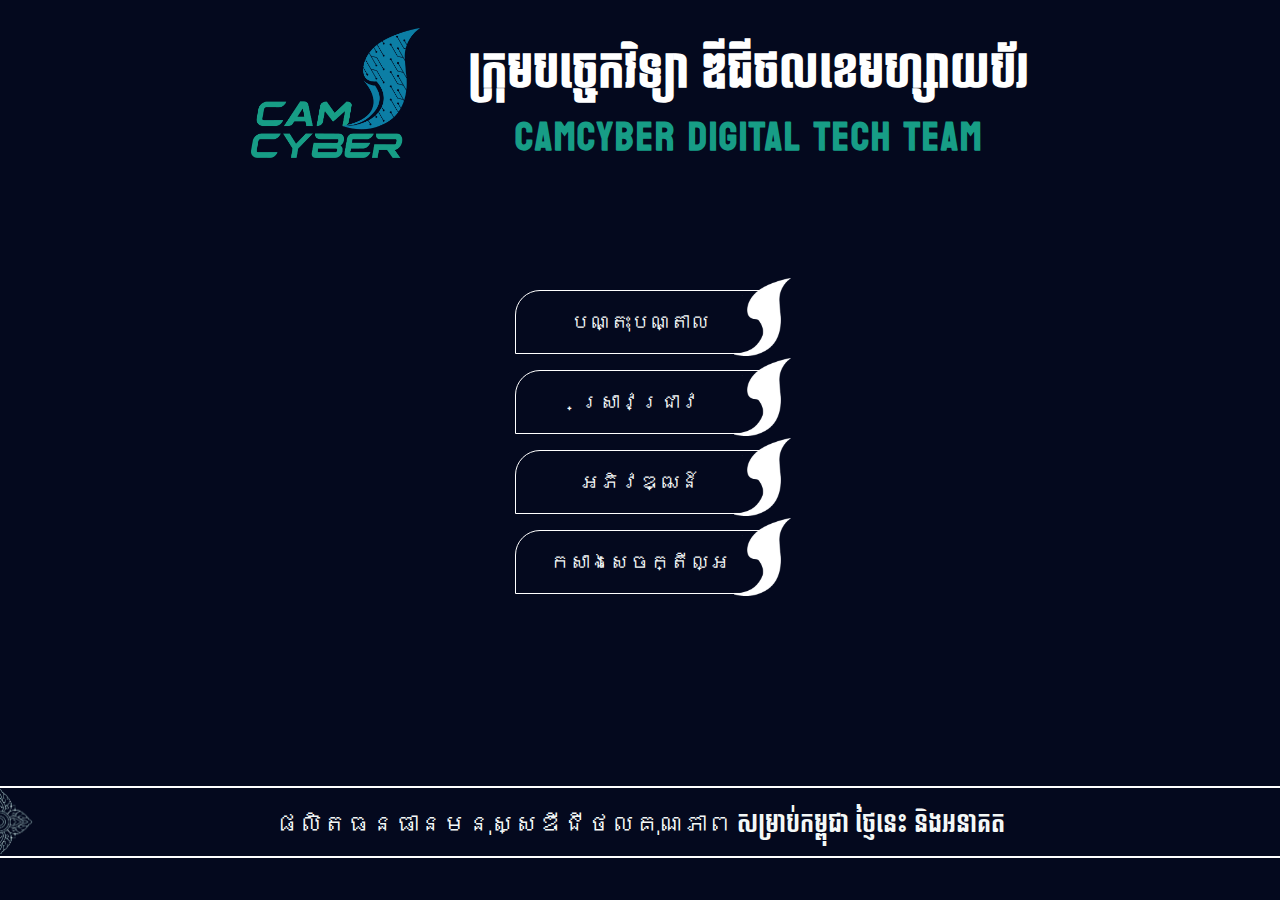
==== index.html @ 922b6346 "j" ====
<!DOCTYPE html>
<html lang="en">
  <head>
    <meta charset="utf-8" />
    <meta name="viewport" content="width=device-width, initial-scale=1" />
    <meta name="description" content="Morphy - Portfolio Template">
		<link rel="icon" href="./assets/img/camcyber.png">
	 
	  <title>Camcyber</title>
    <link rel="stylesheet" href="assets/css/aos.css" />
    <link rel="stylesheet" href="assets/css/fontawesome-all.min.css" />
    <link rel="stylesheet" href="assets/css/bootstrap.min.css" />
    <link rel="stylesheet" href="assets/css/glightbox-min.css" />
    <link rel="stylesheet" href="assets/css/swiper-bundle.min.css" />
    <link rel="stylesheet" href="assets/css/style.css" />
    <link rel="preconnect" href="https://fonts.googleapis.com">
    <link rel="stylesheet" href="./assets//css/newcss.css" />
<link rel="preconnect" href="https://fonts.gstatic.com" crossorigin>
<link href="https://fonts.googleapis.com/css2?family=Bayon&display=swap" rel="stylesheet">
  </head>
  <body>
    <header class="position-relative" style="background-color: var(--interface-1); padding-bottom: 7%;">
      <div class="container" style="">
        <nav class="navbar justify-content-center align-items-baseline gap-5">
          <a href="index.html">
            <img src="assets/img/camcyber.png" style="height: 150px; padding-top: 20px;" alt />
          </a>
            <h1 class="aai-hero-one-title-1 d-flex flex-column fw-bolder camcybertitle " >
              ក្រុមបច្ចេកវិទ្យា​ ឌីជីថលខេមហ្សាយប័រ
              <span camcyber class="aai-hero-two-title text-uppercase mx-sm-2 mt-2 " style="color: #179d86; letter-spacing: 2px; text-align: center;">camcyber digital Tech team</span>
            </h1>
        </nav>
      </div>
    </header>

    <main class="wrapper" style="background-color: var(--interface-1);">
     
      <section class="m-auto aai-hero-one-desc text-center position-relative" style="font-family: 'bokor',serif; ">
        <div class="d-flex flex-column gap-3" style="font-size: var(--text-xl);">
          <div class="containercyber position-relative ">បណ្តុះបណ្តាល <img src="./assets/img/photo.png" class="position-absolute" style="height:130%;width: 60px; top:-25.5%;right: -12%;" alt=""></div>
          <div class="containercyber position-relative ">ស្រាវជ្រាវ<img src="./assets/img/photo.png" class="position-absolute" style="height:130%;width: 60px; top:-25.5%;right: -12%;" alt=""></div>
          <div class="containercyber position-relative">អភិវឌ្ឍន៍<img src="./assets/img/photo.png" class="position-absolute" style="height:130%;width: 60px; top:-25.5%;right: -12%;" alt=""></div>
          <div class="containercyber position-relative">កសាងសេចក្តីល្អ<img src="./assets/img/photo.png" class="position-absolute" style="height:130%;width: 60px; top:-25.5%;right: -12%;" alt=""></div>
        </div>

        <div style="height:5rem;width: 100%; overflow:hidden;margin-top: 15%;padding: 1.5rem 0rem;bottom:0; " class="position-relative">

          <img style="position: absolute; top: 0; height: 85%; left: 0;" src="./assets/img/photo_logo.png" alt="">
          <h1 class="fw-regular" style="font-size: var(--text-2xl);">
            ផលិតធនធានមនុស្សឌីជីថលគុណភាព 
            <span style="font-family: 'bayon',sans-serif; "> សម្រាប់កម្ពុជា​ ថ្ញៃនេះ និងអនាគត</span>
          </h1>
          <div style="border:2px solid white;position:absolute;border-top-right-radius:20%;height: 1000px; width:2020px;margin-left: -2px;top:0;">   
          </div>
          <div style=" border:1px solid white;margin-top: 1rem;"></div>
        </div>
      </section>
    </main>


    <script src="assets/js/typed.js"></script>
    <script src="assets/js/aos.js"></script>
    <script src="assets/js/swiper-bundle.min.js"></script>
    <script src="assets/js/bootstrap.bundle.min.js"></script>
    <script src="assets/js/glightbox-min.js"></script>
    <script src="assets/js/app.js"></script>
    <script src="./assets/js/particles.js"></script>
  </body>

</html>
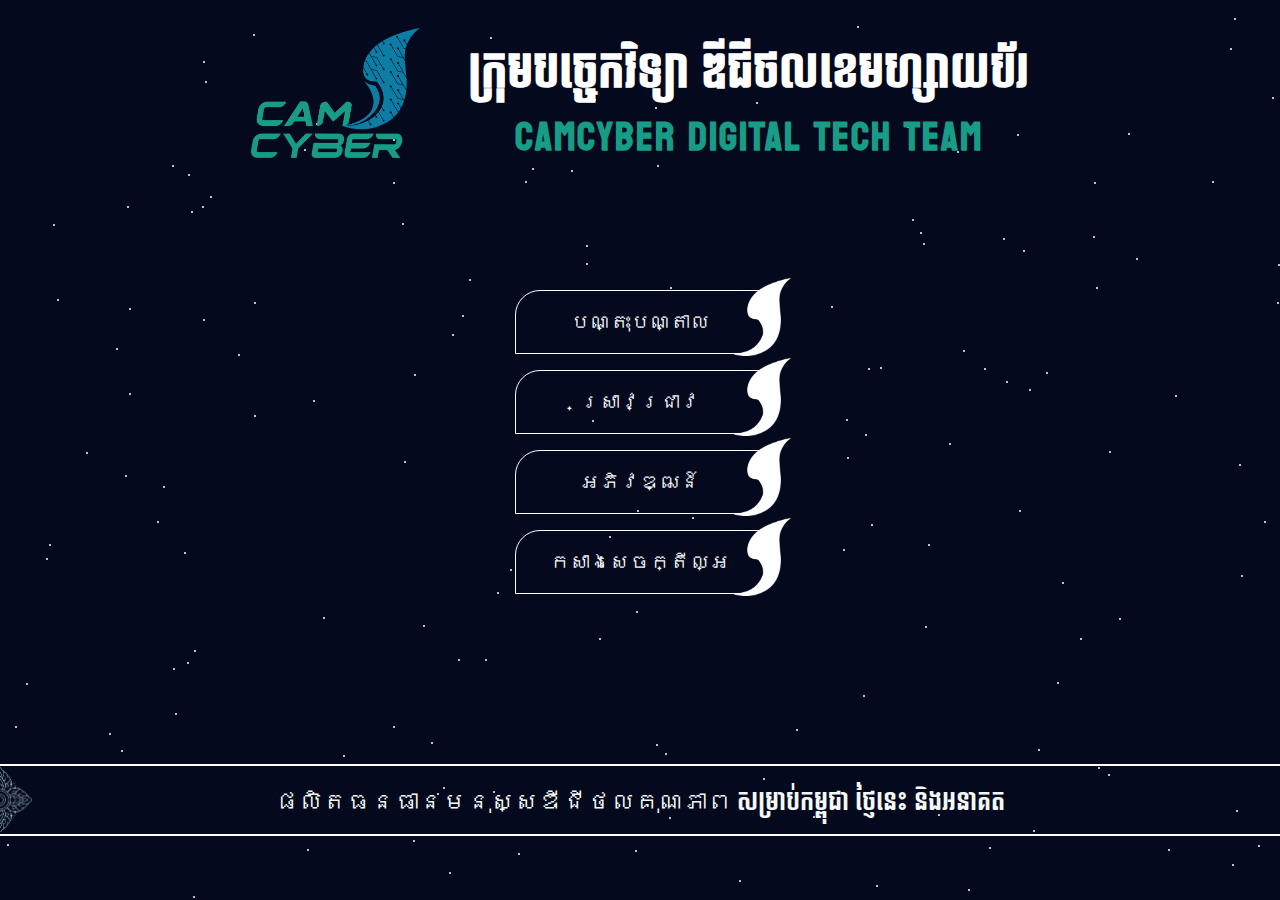
==== commit 2f5b0cf4: "hi" ====
--- a/index.html
+++ b/index.html
@@ -3,10 +3,7 @@
   <head>
     <meta charset="utf-8" />
     <meta name="viewport" content="width=device-width, initial-scale=1" />
-    <meta name="description" content="Morphy - Portfolio Template">
-		<link rel="icon" href="./assets/img/camcyber.png">
-	 
-	  <title>Camcyber</title>
+    <title>Home</title>
     <link rel="stylesheet" href="assets/css/aos.css" />
     <link rel="stylesheet" href="assets/css/fontawesome-all.min.css" />
     <link rel="stylesheet" href="assets/css/bootstrap.min.css" />
@@ -18,8 +15,11 @@
 <link rel="preconnect" href="https://fonts.gstatic.com" crossorigin>
 <link href="https://fonts.googleapis.com/css2?family=Bayon&display=swap" rel="stylesheet">
   </head>
-  <body>
-    <header class="position-relative" style="background-color: var(--interface-1); padding-bottom: 7%;">
+  <body style="background-color: var(--interface-1);">
+    <!-- for animation bong -->
+    <div id="snowfall-container"></div>
+
+    <header class="position-relative" style="padding-bottom: 7%;">
       <div class="container" style="">
         <nav class="navbar justify-content-center align-items-baseline gap-5">
           <a href="index.html">
@@ -33,7 +33,7 @@
       </div>
     </header>
 
-    <main class="wrapper" style="background-color: var(--interface-1);">
+    <main class="wrapper">
      
       <section class="m-auto aai-hero-one-desc text-center position-relative" style="font-family: 'bokor',serif; ">
         <div class="d-flex flex-column gap-3" style="font-size: var(--text-xl);">
@@ -43,7 +43,7 @@
           <div class="containercyber position-relative">កសាងសេចក្តីល្អ<img src="./assets/img/photo.png" class="position-absolute" style="height:130%;width: 60px; top:-25.5%;right: -12%;" alt=""></div>
         </div>
 
-        <div style="height:5rem;width: 100%; overflow:hidden;margin-top: 15%;padding: 1.5rem 0rem;bottom:0; " class="position-relative">
+        <div style="height:5rem;width: 100%; overflow:hidden;margin-top: 15%;padding: 1.5rem 0rem;bottom:0; margin-top: 170px;" class="position-relative">
 
           <img style="position: absolute; top: 0; height: 85%; left: 0;" src="./assets/img/photo_logo.png" alt="">
           <h1 class="fw-regular" style="font-size: var(--text-2xl);">
--- a/assets/css/newcss.css
+++ b/assets/css/newcss.css
@@ -36,20 +36,10 @@
     margin:0;
     overflow: hidden;
 }
-/* #floating-particles-container {
+.snowflake {
     position: absolute;
-    width: 100%;
-    height: 100%;
-    overflow: hidden;
-} */
-.fading-particle {
-    position: absolute;
-    width: 4px;
-    /* Adjust the particle width */
-    height: 4px;
-    /* Adjust the particle height */
+    width: 8px;
+    height: 8px;
     background-color: #fff;
-    /* Particle color */
     border-radius: 50%;
-    opacity: 0;
 }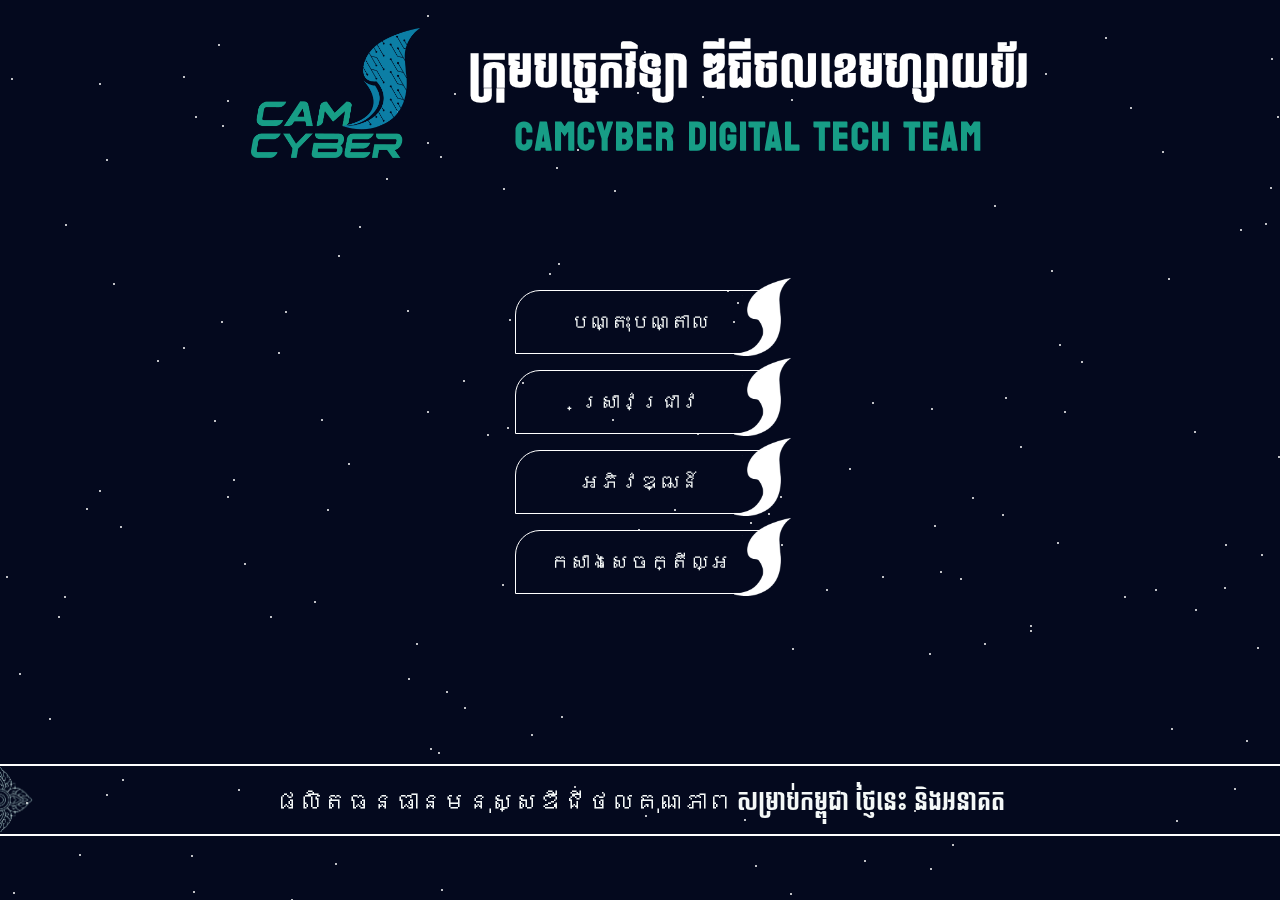
==== commit 41ab7f9d: "hi" ====
--- a/index.html
+++ b/index.html
@@ -2,8 +2,9 @@
 <html lang="en">
   <head>
     <meta charset="utf-8" />
-    <meta name="viewport" content="width=device-width, initial-scale=1" />
-    <title>Home</title>
+    <meta name="description" content="Morphy - Portfolio Template">
+    <link rel="icon" href="./assets/img/camcyber.png">
+    <title>Camcyber</title>
     <link rel="stylesheet" href="assets/css/aos.css" />
     <link rel="stylesheet" href="assets/css/fontawesome-all.min.css" />
     <link rel="stylesheet" href="assets/css/bootstrap.min.css" />
--- a/assets/css/newcss.css
+++ b/assets/css/newcss.css
@@ -34,7 +34,7 @@
 /* star animation */
 body{
     margin:0;
-    overflow: hidden;
+    overflow-x: hidden;
 }
 .snowflake {
     position: absolute;
@@ -42,4 +42,10 @@
     height: 8px;
     background-color: #fff;
     border-radius: 50%;
+}
+#snowfall-container {
+    position: fixed;
+    width: 100%;
+    height: 100%;
+    pointer-events: none;
 }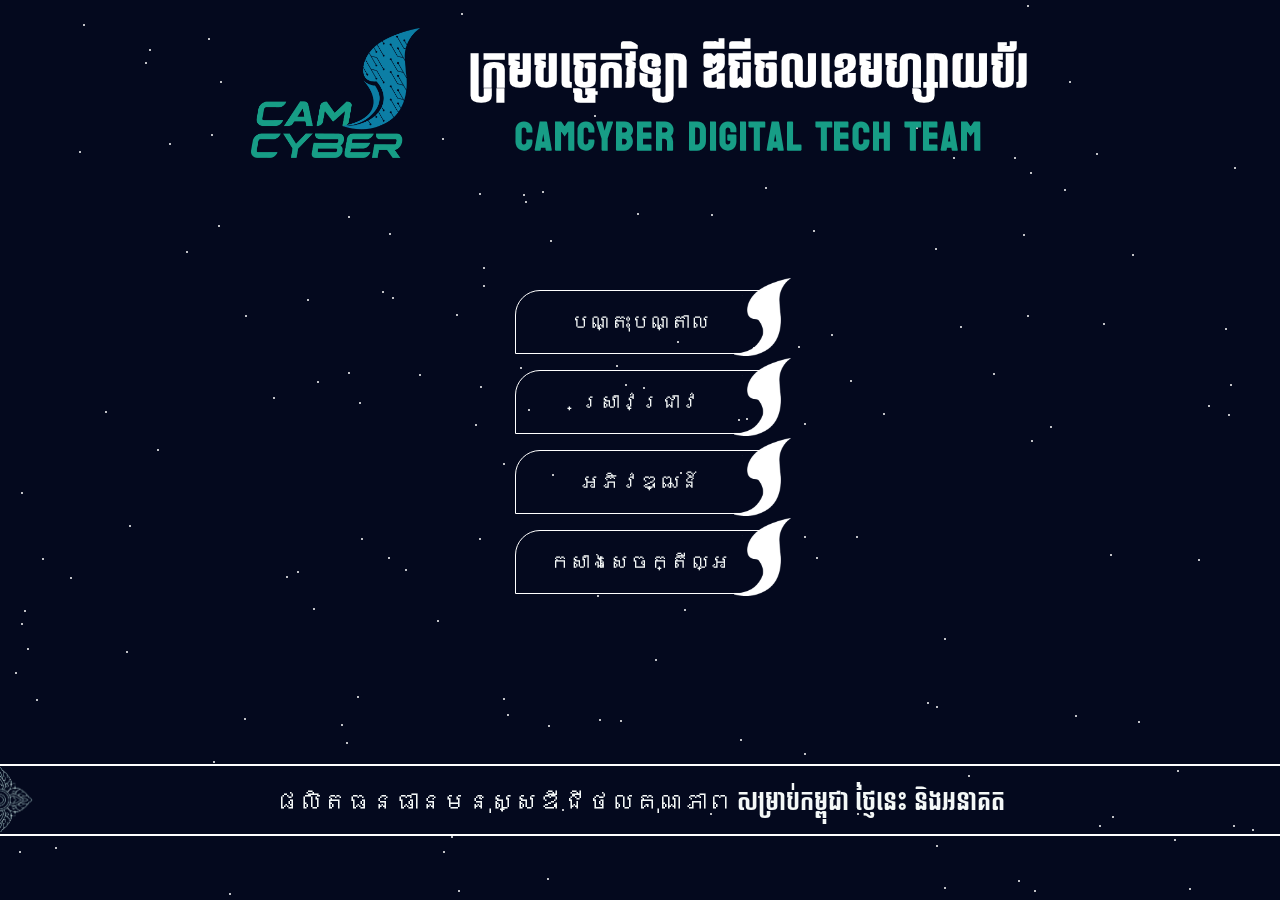
==== commit e216b5fb: "hi" ====
--- a/index.html
+++ b/index.html
@@ -2,7 +2,6 @@
 <html lang="en">
   <head>
     <meta charset="utf-8" />
-    <meta name="description" content="Morphy - Portfolio Template">
     <link rel="icon" href="./assets/img/camcyber.png">
     <title>Camcyber</title>
     <link rel="stylesheet" href="assets/css/aos.css" />
@@ -28,7 +27,7 @@
           </a>
             <h1 class="aai-hero-one-title-1 d-flex flex-column fw-bolder camcybertitle " >
               ក្រុមបច្ចេកវិទ្យា​ ឌីជីថលខេមហ្សាយប័រ
-              <span camcyber class="aai-hero-two-title text-uppercase mx-sm-2 mt-2 " style="color: #179d86; letter-spacing: 2px; text-align: center;">camcyber digital Tech team</span>
+              <span camcyber class="aai-hero-two-title mx-sm-2 mt-2 " style="color: #179d86; letter-spacing: 2px; text-align: center;">Camcyber Digital Tech Team</span>
             </h1>
         </nav>
       </div>
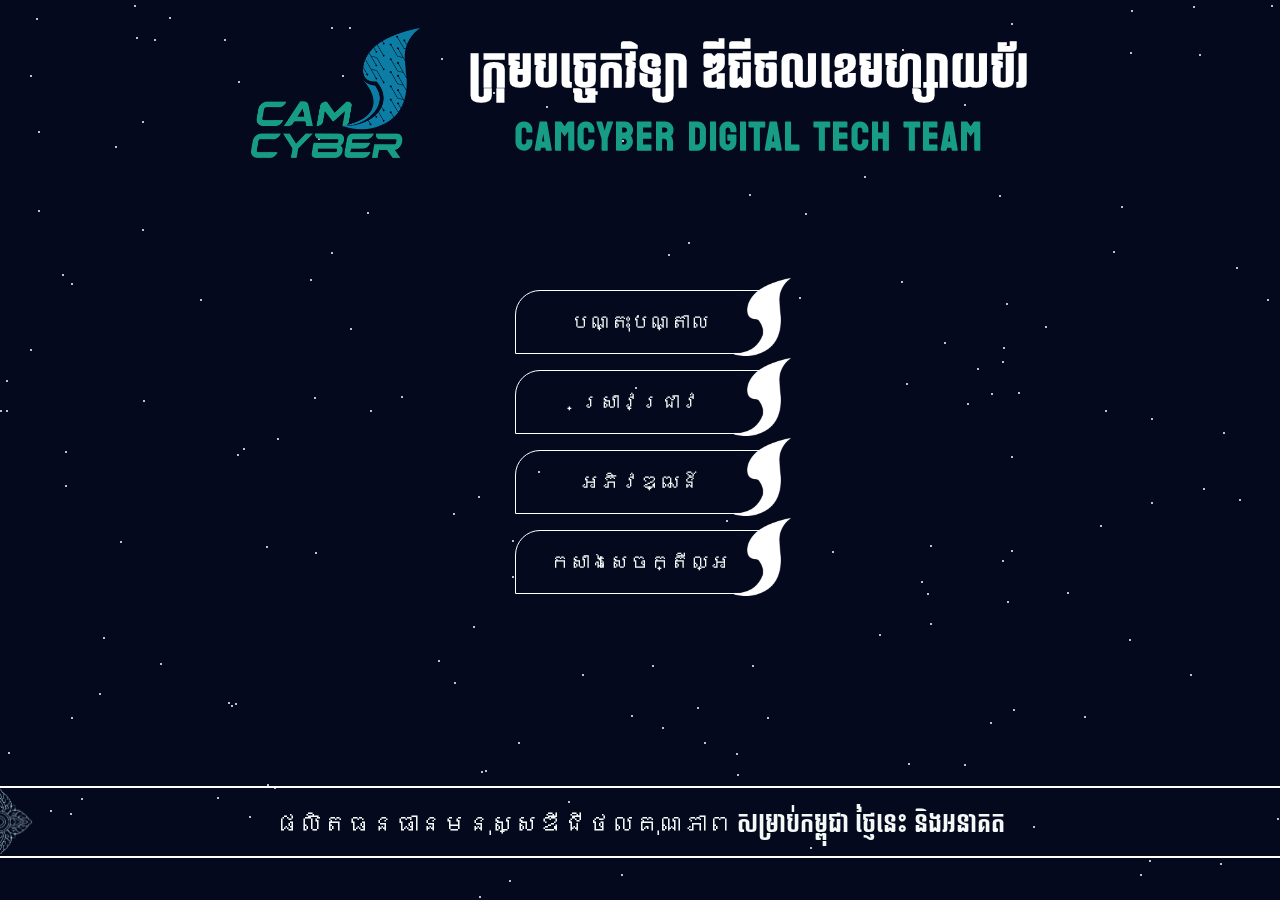
==== commit 0b02560f: "hi" ====
--- a/index.html
+++ b/index.html
@@ -2,8 +2,11 @@
 <html lang="en">
   <head>
     <meta charset="utf-8" />
-    <link rel="icon" href="./assets/img/camcyber.png">
-    <title>Camcyber</title>
+    <meta name="viewport" content="width=device-width, initial-scale=1" />
+    <meta name="description" content="Morphy - Portfolio Template">
+		<link rel="icon" href="./assets/img/camcyber.png">
+	 
+	  <title>Camcyber</title>
     <link rel="stylesheet" href="assets/css/aos.css" />
     <link rel="stylesheet" href="assets/css/fontawesome-all.min.css" />
     <link rel="stylesheet" href="assets/css/bootstrap.min.css" />
@@ -27,7 +30,7 @@
           </a>
             <h1 class="aai-hero-one-title-1 d-flex flex-column fw-bolder camcybertitle " >
               ក្រុមបច្ចេកវិទ្យា​ ឌីជីថលខេមហ្សាយប័រ
-              <span camcyber class="aai-hero-two-title mx-sm-2 mt-2 " style="color: #179d86; letter-spacing: 2px; text-align: center;">Camcyber Digital Tech Team</span>
+              <span camcyber class="aai-hero-two-title text-uppercase mx-sm-2 mt-2 " style="color: #179d86; letter-spacing: 2px; text-align: center;">camcyber digital Tech team</span>
             </h1>
         </nav>
       </div>
@@ -43,7 +46,7 @@
           <div class="containercyber position-relative">កសាងសេចក្តីល្អ<img src="./assets/img/photo.png" class="position-absolute" style="height:130%;width: 60px; top:-25.5%;right: -12%;" alt=""></div>
         </div>
 
-        <div style="height:5rem;width: 100%; overflow:hidden;margin-top: 15%;padding: 1.5rem 0rem;bottom:0; margin-top: 170px;" class="position-relative">
+        <div style="height:5rem;width: 100%; overflow:hidden;margin-top: 15%;padding: 1.5rem 0rem;bottom:0; " class="position-relative">
 
           <img style="position: absolute; top: 0; height: 85%; left: 0;" src="./assets/img/photo_logo.png" alt="">
           <h1 class="fw-regular" style="font-size: var(--text-2xl);">
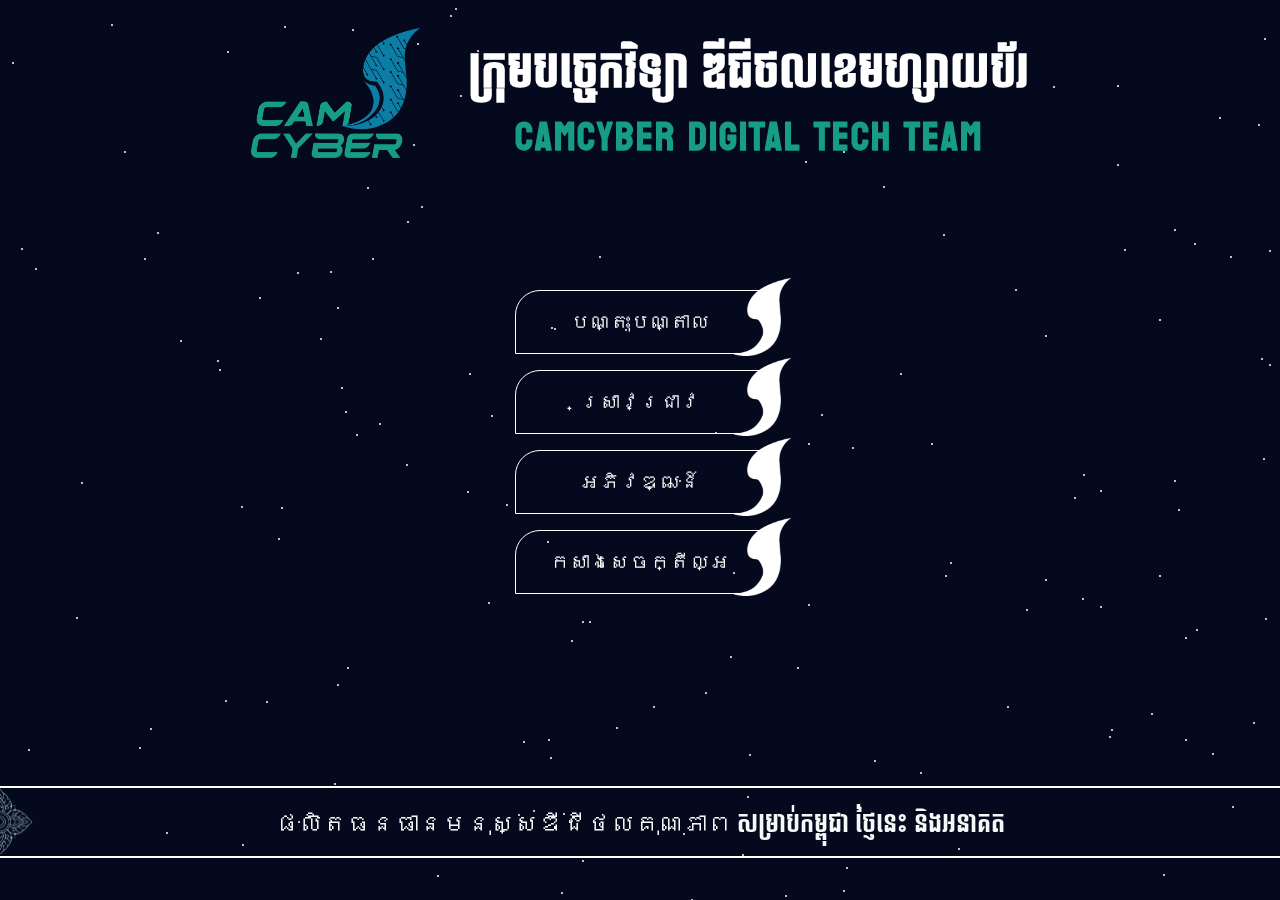
==== commit 88e917e3: "hi" ====
--- a/index.html
+++ b/index.html
@@ -3,7 +3,7 @@
   <head>
     <meta charset="utf-8" />
     <meta name="viewport" content="width=device-width, initial-scale=1" />
-    <meta name="description" content="Morphy - Portfolio Template">
+    <meta name="description" content="Camcyber Digital Tech Team">
 		<link rel="icon" href="./assets/img/camcyber.png">
 	 
 	  <title>Camcyber</title>
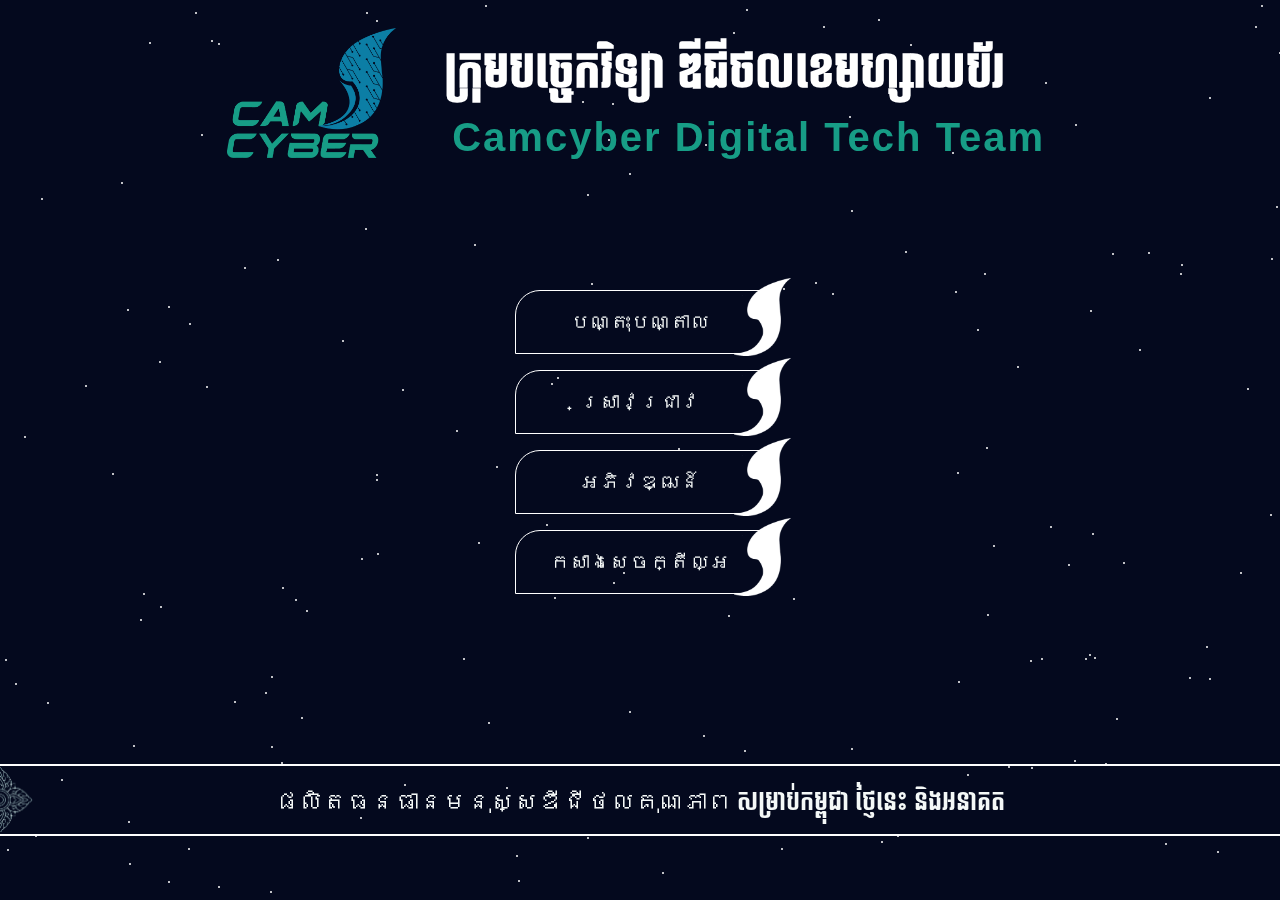
==== commit e46191c3: "hi" ====
--- a/index.html
+++ b/index.html
@@ -2,11 +2,8 @@
 <html lang="en">
   <head>
     <meta charset="utf-8" />
-    <meta name="viewport" content="width=device-width, initial-scale=1" />
-    <meta name="description" content="Camcyber Digital Tech Team">
-		<link rel="icon" href="./assets/img/camcyber.png">
-	 
-	  <title>Camcyber</title>
+    <link rel="icon" href="./assets/img/camcyber.png">
+    <title>Camcyber</title>
     <link rel="stylesheet" href="assets/css/aos.css" />
     <link rel="stylesheet" href="assets/css/fontawesome-all.min.css" />
     <link rel="stylesheet" href="assets/css/bootstrap.min.css" />
@@ -30,7 +27,7 @@
           </a>
             <h1 class="aai-hero-one-title-1 d-flex flex-column fw-bolder camcybertitle " >
               ក្រុមបច្ចេកវិទ្យា​ ឌីជីថលខេមហ្សាយប័រ
-              <span camcyber class="aai-hero-two-title text-uppercase mx-sm-2 mt-2 " style="color: #179d86; letter-spacing: 2px; text-align: center;">camcyber digital Tech team</span>
+              <span camcyber class="aai-hero-two-title text-capitalize mx-sm-2 mt-2 " style="font-family: sans-serif;color: #179d86; letter-spacing: 2px; text-align: center;">Camcyber Digital Tech Team</span>
             </h1>
         </nav>
       </div>
@@ -46,7 +43,7 @@
           <div class="containercyber position-relative">កសាងសេចក្តីល្អ<img src="./assets/img/photo.png" class="position-absolute" style="height:130%;width: 60px; top:-25.5%;right: -12%;" alt=""></div>
         </div>
 
-        <div style="height:5rem;width: 100%; overflow:hidden;margin-top: 15%;padding: 1.5rem 0rem;bottom:0; " class="position-relative">
+        <div style="height:5rem;width: 100%; overflow:hidden;margin-top: 15%;padding: 1.5rem 0rem;bottom:0; margin-top: 170px;" class="position-relative">
 
           <img style="position: absolute; top: 0; height: 85%; left: 0;" src="./assets/img/photo_logo.png" alt="">
           <h1 class="fw-regular" style="font-size: var(--text-2xl);">
